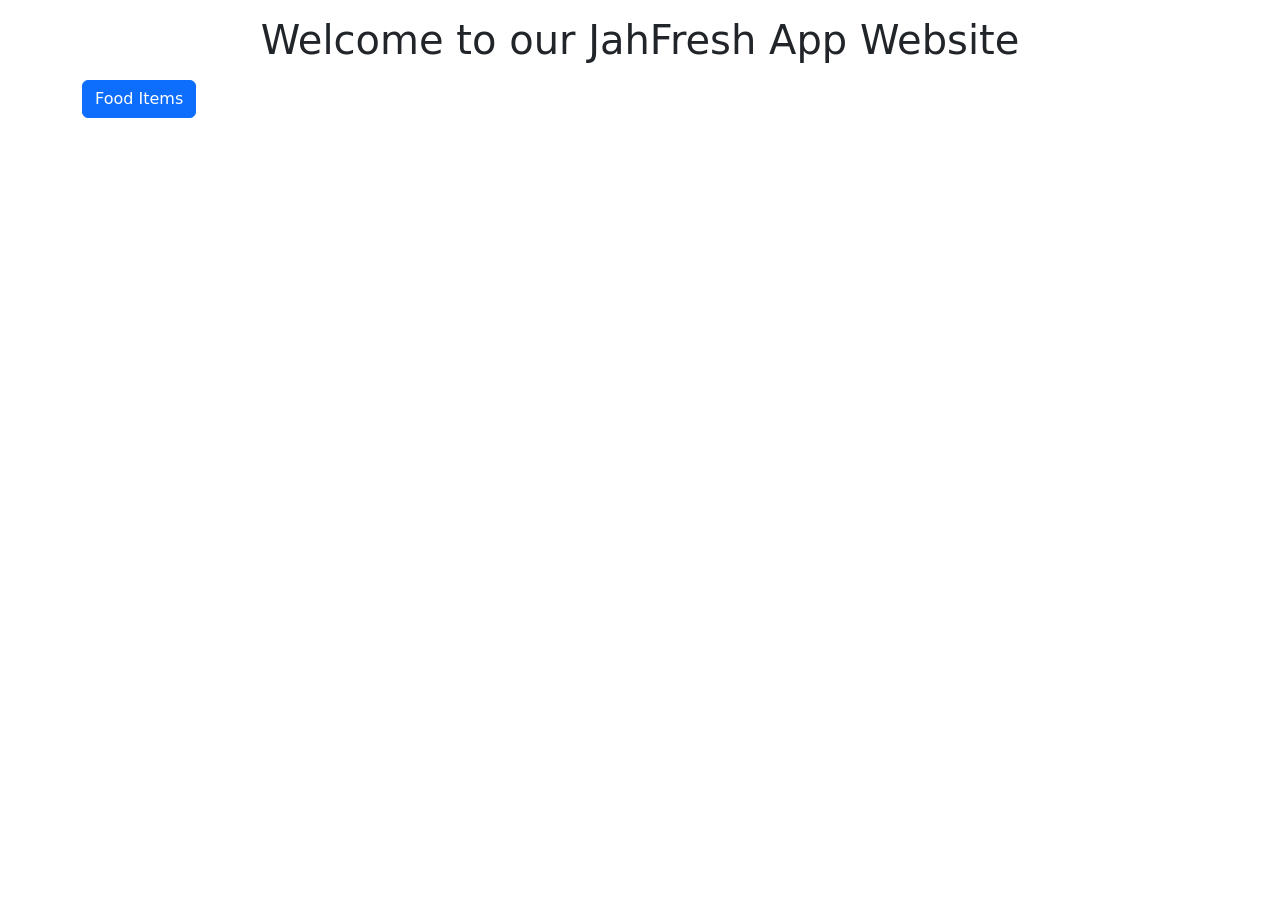
==== passionprojrest/src/main/resources/templates/index.html @ f4fef4d4 "added passionprojrest folder and files" ====
<!doctype html>
<html lang="en">
<head>
    <meta charset="utf-8">
    <meta name="viewport" content="width=device-width, initial-scale=1">
    <title>JahFresh Pantry App</title>
    <link href="https://cdn.jsdelivr.net/npm/bootstrap@5.3.3/dist/css/bootstrap.min.css" rel="stylesheet" integrity="sha384-QWTKZyjpPEjISv5WaRU9OFeRpok6YctnYmDr5pNlyT2bRjXh0JMhjY6hW+ALEwIH" crossorigin="anonymous">
</head>
<body>

<div class="container my-3">
    <h1 class="text-center mb-3"> Welcome to our JahFresh App Website</h1>
    <a class="btn btn-primary" href="/fooditems">Food Items</a>
</div>
<script src="https://cdn.jsdelivr.net/npm/bootstrap@5.3.3/dist/js/bootstrap.bundle.min.js" integrity="sha384-YvpcrYf0tY3lHB60NNkmXc5s9fDVZLESaAA55NDzOxhy9GkcIdslK1eN7N6jIeHz" crossorigin="anonymous"></script>
</body>
</html>
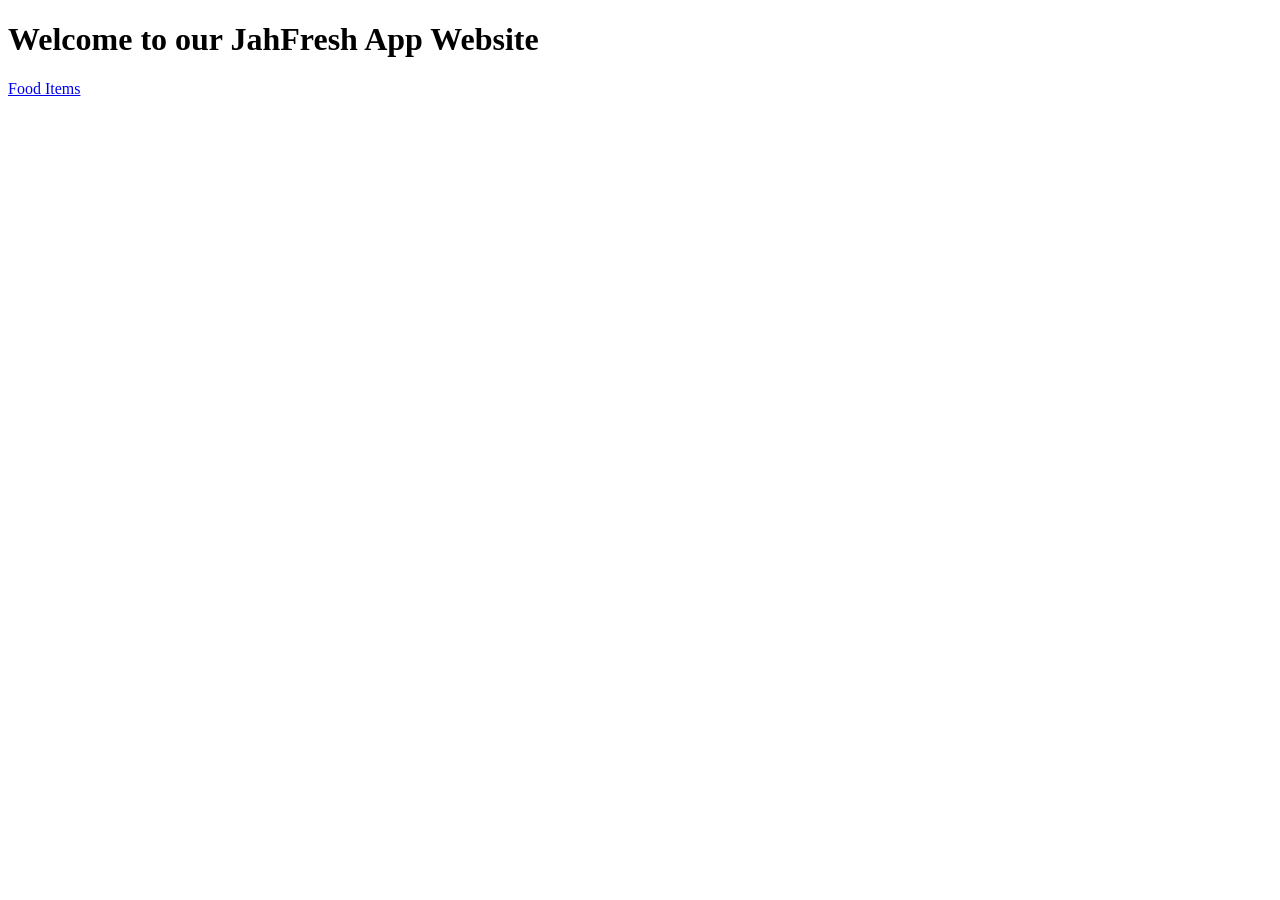
==== commit 3ecb46bb: "Added navbar and footer to the index page. Added a layout page to hold the navbar and footer templat" ====
--- a/passionprojrest/src/main/resources/templates/index.html
+++ b/passionprojrest/src/main/resources/templates/index.html
@@ -1,17 +1,13 @@
 <!doctype html>
-<html lang="en">
-<head>
-    <meta charset="utf-8">
-    <meta name="viewport" content="width=device-width, initial-scale=1">
-    <title>JahFresh Pantry App</title>
-    <link href="https://cdn.jsdelivr.net/npm/bootstrap@5.3.3/dist/css/bootstrap.min.css" rel="stylesheet" integrity="sha384-QWTKZyjpPEjISv5WaRU9OFeRpok6YctnYmDr5pNlyT2bRjXh0JMhjY6hW+ALEwIH" crossorigin="anonymous">
-</head>
+<html lang="en" xmlns:th="http://www.thymeleaf.org">
+<head th:replace="~{layout :: page_head}"></head>
 <body>
-
-<div class="container my-3">
+<nav th:replace="~{layout :: page_navbar}"></nav>
+<div class="container py-3">
     <h1 class="text-center mb-3"> Welcome to our JahFresh App Website</h1>
     <a class="btn btn-primary" href="/fooditems">Food Items</a>
 </div>
+<footer th:replace="~{layout :: page_footer}"></footer>
 <script src="https://cdn.jsdelivr.net/npm/bootstrap@5.3.3/dist/js/bootstrap.bundle.min.js" integrity="sha384-YvpcrYf0tY3lHB60NNkmXc5s9fDVZLESaAA55NDzOxhy9GkcIdslK1eN7N6jIeHz" crossorigin="anonymous"></script>
 </body>
 </html>
